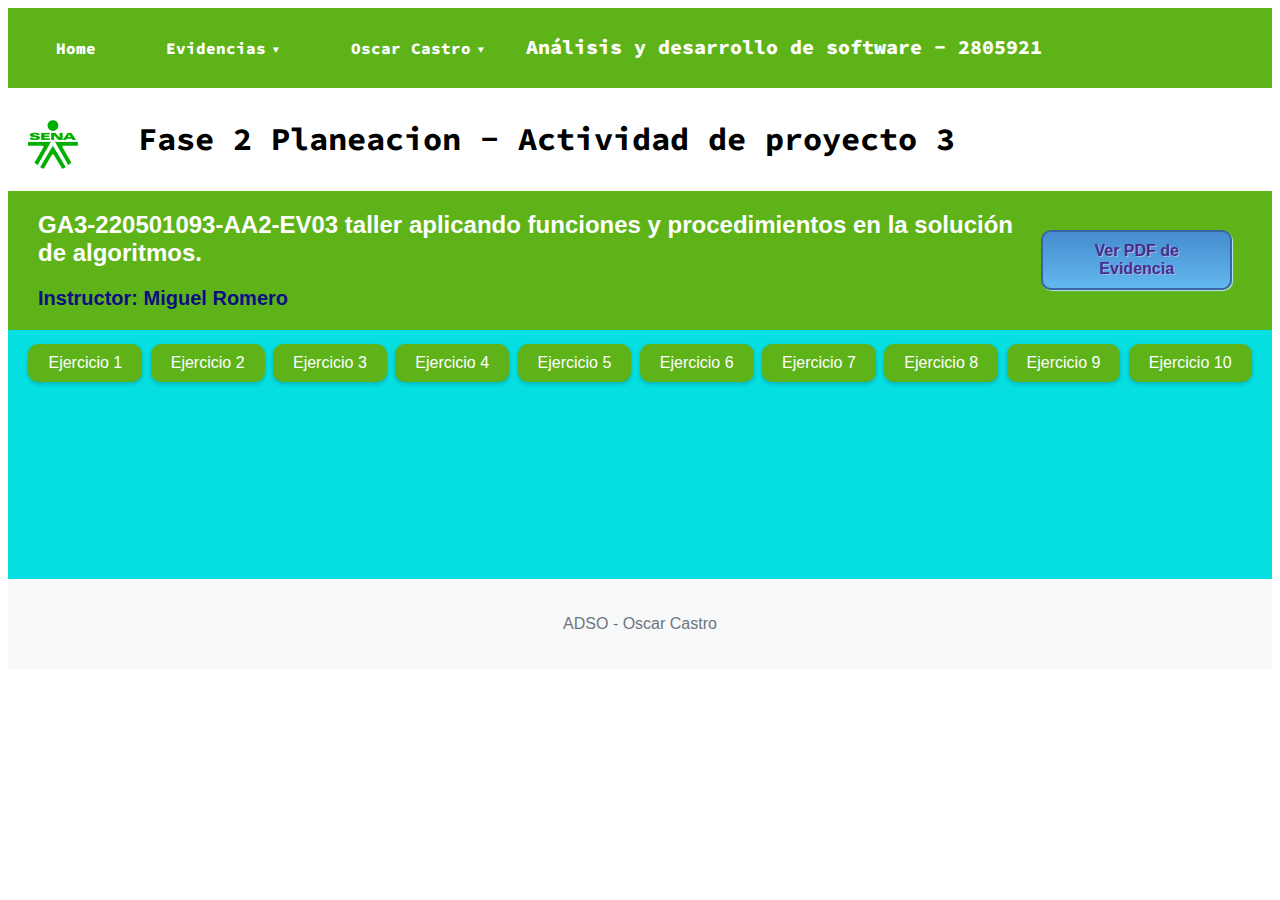
==== index.html @ 793d7320 "Se añade menu de navegacion hader y mejoras en css" ====
<!DOCTYPE html>
<html lang="es">
  <head>
    <link rel="icon" href="./img/favicon.png" type="image/x-icon">
    <meta charset="UTF-8" />
    <meta name="viewport" content="width=, initial-scale=1.0" />
    <title>ADSO - OSCAR CASTRO</title>
    <link rel="stylesheet" href="./css/style.css">
  </head>
  <body>
    <nav id='menu'>
      <input type='checkbox' id='responsive-menu' onclick='actualizarMenu()'><label></label>
      <ul>
        <li><a href='http://'>Home
        </a></li>
        <li><a class='dropdown-arrow' href='http://'>Evidencias</a>
          <ul class='sub-menus'>
            <li><a href='http://'>GA1</a></li>
            <li><a href='http://'>GA2</a></li>
            <li><a href='http://'>GA3</a></li>
            <li><a href='http://'>GA4</a></li>
          </ul>
        </li>
        <li><a class='dropdown-arrow' href='http://'>Oscar Castro</a>
          <ul class='sub-menus'>
            <li><a href='http://'>GitHub</a></li>
            <li><a href='http://'>LinkedIn</a></li>
          </ul>
        </li>
        <li class="adsoHeader">Análisis y desarrollo de software - 2805921</li>
      </ul>
    </nav>
    <header id="headerTop" class="headerTop">
      <img
        src="./img/logoSena.png"
        alt="Logo de la página"
        class="logoSena"
      />
    <div>
      <h1 class="ADSO">Fase 2 Planeacion - Actividad de proyecto 3</h1>
    </div>
    </header>
    <section id="bannerPrincipal" class="bannerPrincipal">
      <div class="textoEvidencia">
        <h2>
          GA3-220501093-AA2-EV03 taller aplicando funciones y procedimientos en la solución de algoritmos.
        </h2>
        <h3 class="instructor">Instructor: Miguel Romero</h3>
      </div>
      <div class="contenedorDescarga">
        <a href="./GA3-220501093-AA2-EV03 taller aplicando funciones y procedimientos en la solución de algoritmos..pdf">
          <button class="botonDescarga" type="button">Ver PDF de Evidencia</button>
        </a>
      </div>      
    </section>

    <section id="areaBotones" class="areaBotones" >
      <div>
        <button id="botonEjercicio1" class="botonEjercicio" onclick="mostrarEjercicio1()">Ejercicio 1</button>
        <button id="botonEjercicio2" class="botonEjercicio" onclick="mostrarEjercicio2()">Ejercicio 2</button>
        <button id="botonEjercicio3" class="botonEjercicio" onclick="mostrarEjercicio3()">Ejercicio 3</button>
        <button id="botonEjercicio4" class="botonEjercicio" onclick="mostrarEjercicio4()">Ejercicio 4</button>
        <button id="botonEjercicio5" class="botonEjercicio" onclick="mostrarEjercicio5()">Ejercicio 5</button>
        <button id="botonEjercicio6" class="botonEjercicio" onclick="mostrarEjercicio6()">Ejercicio 6</button>
        <button id="botonEjercicio7" class="botonEjercicio" onclick="mostrarEjercicio7()">Ejercicio 7</button>
        <button id="botonEjercicio8" class="botonEjercicio" onclick="mostrarEjercicio8()">Ejercicio 8</button>
        <button id="botonEjercicio9" class="botonEjercicio" onclick="mostrarEjercicio9()">Ejercicio 9</button>
        <button id="botonEjercicio10" class="botonEjercicio" onclick="mostrarEjercicio10()">Ejercicio 10</button>
      </div>
    </section>
    <section id="areaContenedor"></section>

    <section id="areaEjercicio" class="areaEjercicio">
      <div class="textoEjercicio">
        <h3 id="tituloEjercicio"></h3>
        <p id="parrafoTexto"></p>
      </div>
    </section>
    <section class="contenedorBotones">
      <div id="contenedorBotones" style="display: none">
        <button id="botonMostrarCodigo" class="botonEjercicio">Mostrar Codigo</button>
        <button id="botonMostrarDfd" class="botonEjercicio">Mostrar DFD</button>
        <button id="botonEjecutarCodigo" class="botonEjercicio">Ejecutar Codigo</button>
      </div>
    </section>
    <section class="areaImagenes">
      <div class="contenedorImagenes">
        <img id="imagenEjercicio" />
      </div>
    </section>


    <footer id="footerBottom" class="footerBottom">
      <p>ADSO - Oscar Castro</p>

    <script src="./scripts/index.js"></script>
  </body>
</html>
---- css/style.css ----
@import url('https://fonts.googleapis.com/css2?family=Source+Code+Pro&display=swap');

body {
    font-family: 'Archivo', sans-serif;
}

.bannerPrincipal {
    background-color: #5eb319;
    display: flex;
    justify-content: space-between;
    align-items: center;
    color: white;
    margin: 0;
    /* width: 100%; */
    grid-column: auto;
}

.headerTop {
    display: flex;
    align-items: center;
    padding: 10px;
    background-color: white;
}

.textoEvidencia {
    padding-left: 30px;
}

.instructor {
    font-size: 20px;
    font-weight: bold;
    color: #0b0f81;
}

.logoSena {
    float: left;
    margin-right: 10px;
    margin-left: 10px;
    width: 50px;
    padding-top: 10px;

}

.ADSO {
    padding-left: 50px;
    font-family: 'Source Code Pro', monospace;
}

.botonEjercicio {
    background-color: #5eb319;
    color: white;
    border: none;
    padding: 10px 20px;
    text-align: center;
    text-decoration: none;
    font-size: 16px;
    margin: 4px 2px;
    cursor: pointer;
    border-radius: 10px;
    box-shadow: 0 2px 4px rgba(0, 0, 0, 0.2);
}

.botonEjercicio:hover {
    background-color: #4db106;
}

.botonEjercicio:active {
    background-color: #3c9405;
}

.areaBotones {
    display: flex;
    justify-content: center;
    align-items: center;
    padding: 10px;
    background-color: #05dfe2;
}

.areaEjercicio {
    display: flex;
    justify-content: center;
    align-items: center;
    padding: 10px;
    background-color: #05dfe2;
}

.contenedorImagenes {
    display: flex;
    justify-content: center;
    align-items: center;
    padding: 10px;
    background-color: #05dfe2;
    flex-direction: column;
    padding: 10px;
}

.textoEjercicio {
    font-size: 20px;
    font-weight: bold;
    color: #0b0f81;
    padding: 50px;
}

.contenedorBotones {
    display: flex;
    justify-content: center;
    align-items: center;
    padding: 10px;
    background-color: #05dfe2;
}

.footerBottom {
    margin-top: auto;
    text-align: center;
    background-color: #f8f9fa;
    padding: 20px 0;
    color: #6c757d;
}

.botonDescarga {
    font-family: helvetica;
    font-weight: bold;
    color: #4A2C8F !important;
    font-size: 16px;
    text-shadow: 1px 1px 0px #A0B9DE;
    box-shadow: 1px 1px 1px #BEE2F9;
    padding: 10px 25px;
    border-radius: 10px;
    border: 2px solid #3866A3;
    background: #63B8EE;
    background: linear-gradient(to top, #63B8EE, #468CCF);
    cursor: pointer;
}

.botonDescarga:hover {
    color: #14396A !important;
    background: #468CCF;
    background: linear-gradient(to top, #468CCF, #63B8EE);
}

.contenedorDescarga {
    display: flex;
    justify-content: center;
    align-items: center;
    margin-right: 40px;
}

#menu {
    background: #5EB319;
    height: 80px;
    padding-left: 18px;
    border-radius: 0px;
    font-family: 'source code pro', monospace;
    font-weight: 800;
}

.adsoHeader {
    font-size: 20px;
    color: white;
}

#menu ul,
#menu li {
    margin: 0 auto;
    padding: 0;
    list-style: none
}

#menu ul {
    width: 100%;
    text-align: left;
}

#menu li {
    display: inline-block;
    position: relative;
}

#menu a {
    display: block;
    line-height: 80px;
    padding: 0 30px;
    text-decoration: none;
    color: #FFFFFF;
    font-size: 16px;
}

#menu a.dropdown-arrow:after {
    content: "\25BE";
    margin-left: 5px;
}

#menu li a:hover {
    color: #0099CC;
    background: #F2F2F2;
}

#menu input {
    display: none;
    margin: 0;
    padding: 0;
    height: 80px;
    width: 100%;
    opacity: 0;
    cursor: pointer
}

#menu label {
    display: none;
    line-height: 80px;
    text-align: center;
    position: absolute;
    left: 35px
}

#menu label:before {
    font-size: 1.6em;
    color: #FFFFFF;
    content: "\2261";
    margin-left: 20px;
}

#menu ul.sub-menus {
    height: auto;
    overflow: hidden;
    width: 170px;
    background: #444444;
    position: absolute;
    z-index: 99;
    display: none;
}

#menu ul.sub-menus li {
    display: block;
    text-align: left;
    width: 100%;
}

#menu ul.sub-menus a {
    color: #FFFFFF;
    font-size: 16px;
}

#menu li:hover ul.sub-menus {
    display: block
}

#menu ul.sub-menus a:hover {
    background: #F2F2F2;
    color: #444444;
}

@media screen and (max-width: 800px) {
    #bannerPrincipal {
        flex-direction: column;
        padding: 20px;
    }

    .headerTop {
        flex-direction: column;
        padding: 20px;
    }

    .logoSena {
        float: none;
        margin-bottom: 10px;
    }

    .ADSO {
        padding-left: 0;
    }

    .areaBotones,
    .areaEjercicio,
    .contenedorImagenes,
    .contenedorBotones {
        flex-direction: column;
        padding: 20px;
    }

    .textoEjercicio {
        font-size: 16px;
    }

    .footerBottom {
        padding: 10px;
    }

    #menu {
        position: relative
    }

    #menu ul {
        background: #444444;
        position: absolute;
        top: 100%;
        right: 0;
        left: 0;
        z-index: 3;
        height: auto;
        display: none;
        text-align: left;
    }

    #menu ul.sub-menus {
        width: 100%;
        position: static;
    }

    #menu ul.sub-menus a {
        padding-left: 30px;
    }

    #menu li {
        display: block;
        float: none;
        width: auto;
    }

    #menu input,
    #menu label {
        position: absolute;
        top: 0;
        left: 0;
        display: block
    }

    #menu input {
        z-index: 4
    }

    #menu input:checked+label {
        color: #FFFFFF
    }

    #menu input:checked+label:before {
        content: "\00d7"
    }

    #menu input:checked~ul {
        display: block
    }
}
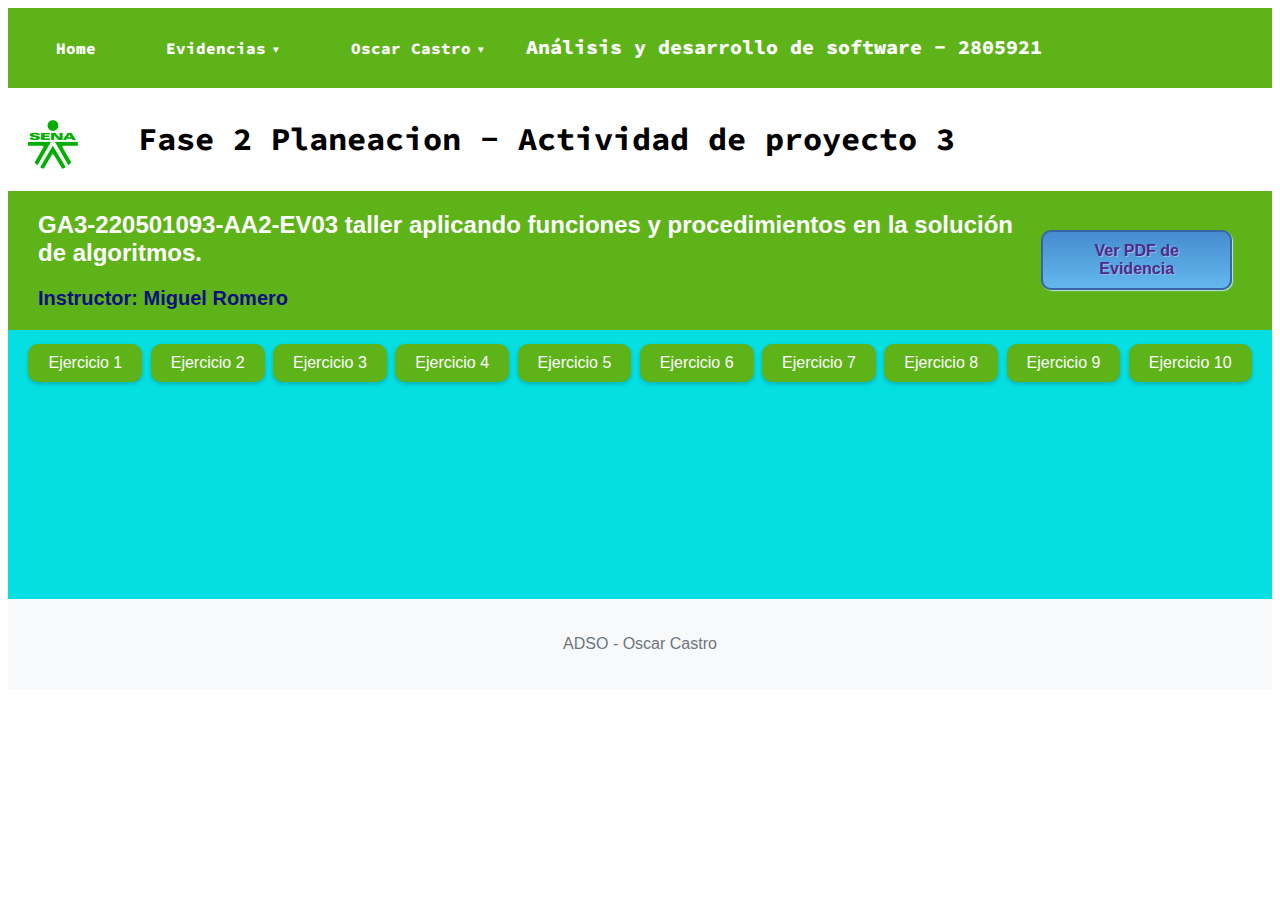
==== commit 4d749789: "Arreglo de Bugs en ejecucion de ejercicios, boton de ejecucion de codigos y mejoras en css" ====
--- a/index.html
+++ b/index.html
@@ -11,7 +11,7 @@
     <nav id='menu'>
       <input type='checkbox' id='responsive-menu' onclick='actualizarMenu()'><label></label>
       <ul>
-        <li><a href='http://'>Home
+        <li><a href='/'>Home
         </a></li>
         <li><a class='dropdown-arrow' href='http://'>Evidencias</a>
           <ul class='sub-menus'>
@@ -21,10 +21,10 @@
             <li><a href='http://'>GA4</a></li>
           </ul>
         </li>
-        <li><a class='dropdown-arrow' href='http://'>Oscar Castro</a>
+        <li><a class='dropdown-arrow'>Oscar Castro</a>
           <ul class='sub-menus'>
-            <li><a href='http://'>GitHub</a></li>
-            <li><a href='http://'>LinkedIn</a></li>
+            <li><a href='https://github.com/ocastrobeltran'>GitHub</a></li>
+            <li><a href='https://www.linkedin.com/in/oscar-david-castro-beltran-550699264/'>LinkedIn</a></li>
           </ul>
         </li>
         <li class="adsoHeader">Análisis y desarrollo de software - 2805921</li>
@@ -77,13 +77,25 @@
       </div>
     </section>
     <section class="contenedorBotones">
-      <div id="contenedorBotones" style="display: none">
+      <div id="contenedorBotones" class="botonesEjercicios">
         <button id="botonMostrarCodigo" class="botonEjercicio">Mostrar Codigo</button>
         <button id="botonMostrarDfd" class="botonEjercicio">Mostrar DFD</button>
-        <button id="botonEjecutarCodigo" class="botonEjercicio">Ejecutar Codigo</button>
+        <button id="botonEjecutarCodigo1" class="botonEjecutar" style="display: none;">Ejecutar Codigo</button>
+        <button id="botonEjecutarCodigo2" class="botonEjecutar" style="display: none;">Ejecutar Codigo</button>
+        <button id="botonEjecutarCodigo3" class="botonEjecutar" style="display: none;">Ejecutar Codigo</button>
+        <button id="botonEjecutarCodigo4" class="botonEjecutar" style="display: none;">Ejecutar Codigo</button>
+        <button id="botonEjecutarCodigo5" class="botonEjecutar" style="display: none;">Ejecutar Codigo</button>
+        <button id="botonEjecutarCodigo6" class="botonEjecutar" style="display: none;">Ejecutar Codigo</button>
+        <button id="botonEjecutarCodigo7" class="botonEjecutar" style="display: none;">Ejecutar Codigo</button>
+        <button id="botonEjecutarCodigo8" class="botonEjecutar" style="display: none;">Ejecutar Codigo</button>
+        <button id="botonEjecutarCodigo9" class="botonEjecutar" style="display: none;">Ejecutar Codigo</button>
+        <button id="botonEjecutarCodigo10" class="botonEjecutar" style="display: none;">Ejecutar Codigo</button>
       </div>
     </section>
     <section class="areaImagenes">
+      <div class="contenedorConsola" id="contenedorConsola">
+        <p id="consolaTexto" class="consolaTexto"></p>
+      </div>
       <div class="contenedorImagenes">
         <img id="imagenEjercicio" />
       </div>
--- a/css/style.css
+++ b/css/style.css
@@ -46,7 +46,7 @@
     font-family: 'Source Code Pro', monospace;
 }
 
-.botonEjercicio {
+.botonEjercicio, .botonEjecutar {
     background-color: #5eb319;
     color: white;
     border: none;
@@ -60,6 +60,15 @@
     box-shadow: 0 2px 4px rgba(0, 0, 0, 0.2);
 }
 
+.botonEjecutar {
+    display: none;
+}
+
+.botonesEjercicios {
+    display: none;
+    align-self: center;
+}
+
 .botonEjercicio:hover {
     background-color: #4db106;
 }
@@ -92,6 +101,14 @@
     background-color: #05dfe2;
     flex-direction: column;
     padding: 10px;
+}
+
+.areaImagenes {
+    display: flex;
+    justify-content: center;
+    align-items: center;
+    padding: 10px;
+    background-color: #05dfe2;
 }
 
 .textoEjercicio {
@@ -103,6 +120,7 @@
 
 .contenedorBotones {
     display: flex;
+    flex-direction: row;
     justify-content: center;
     align-items: center;
     padding: 10px;
@@ -145,6 +163,21 @@
     margin-right: 40px;
 }
 
+.contenedorConsola {
+    display: none;
+    justify-content: center;
+    align-items: center;
+    background-color: #050f0f;
+    flex-direction: column;
+    padding: 50px;
+    margin: 50px;
+    border: solid 2px #5EB319;
+    border-radius: 10px;
+    font-family: 'Source Code Pro', monospace;
+    color: #5EB319;
+
+}
+
 #menu {
     background: #5EB319;
     height: 80px;
@@ -340,4 +373,45 @@
     #menu input:checked~ul {
         display: block
     }
-}+}
+
+#cssportal-grid {
+	display: grid;
+	grid-template-rows: repeat(9, 1fr);
+	grid-template-columns: repeat(2, 1fr);
+	gap: 0;
+	width: 100%;
+	height: 100%;
+}
+#div1 {
+	grid-area: 1 / 1 / 2 / 2;
+	background-color: rgba(244,47,79, 0.5);
+}
+#div2 {
+	grid-area: 1/2/2/3;
+	background-color: rgba(84,93,137, 0.5);
+}
+#div3 {
+	grid-area: 2/1/3/2;
+	background-color: rgba(35,203,120, 0.5);
+}
+#div4 {
+	grid-area: 2/2/3/3;
+	background-color: rgba(173,99,25, 0.5);
+}
+#div5 {
+	grid-area: 3/1/4/2;
+	background-color: rgba(130,144,11, 0.5);
+}
+#div6 {
+	grid-area: 3/2/4/3;
+	background-color: rgba(175,143,2, 0.5);
+}
+#div7 {
+	grid-area: 4/1/5/2;
+	background-color: rgba(119,92,84, 0.5);
+}
+#div8 {
+	grid-area: 4/2/5/3;
+	background-color: rgba(177,16,222, 0.5);
+}
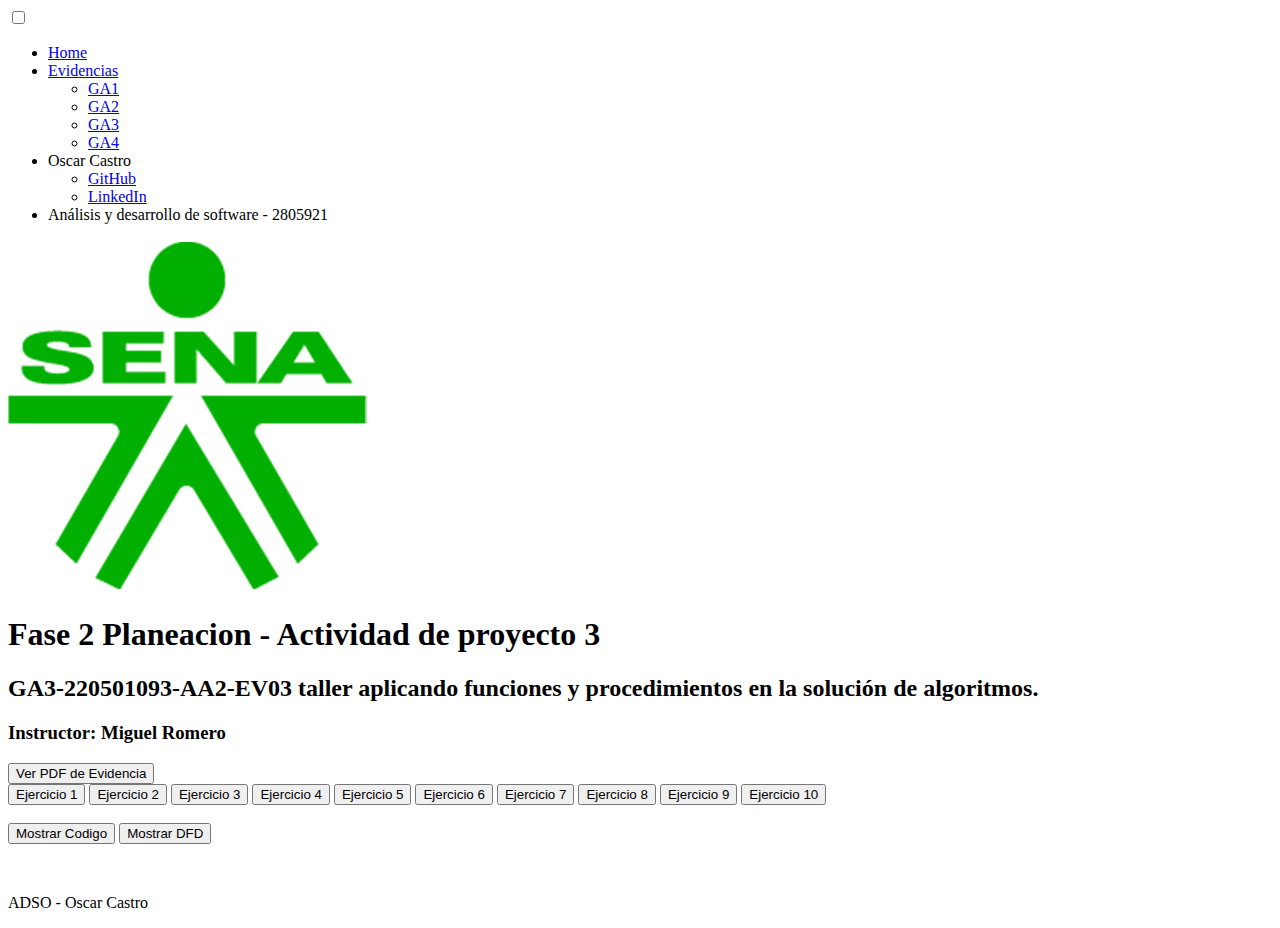
==== commit 3f13473f: "Cambio de estructura de rutas en index.js para llamar las imagenes" ====
--- a/index.html
+++ b/index.html
@@ -5,7 +5,7 @@
     <meta charset="UTF-8" />
     <meta name="viewport" content="width=, initial-scale=1.0" />
     <title>ADSO - OSCAR CASTRO</title>
-    <link rel="stylesheet" href="./css/style.css">
+    <link rel="stylesheet" href="./evidenciasADSO/css/style.css">
   </head>
   <body>
     <nav id='menu'>
@@ -13,12 +13,12 @@
       <ul>
         <li><a href='/'>Home
         </a></li>
-        <li><a class='dropdown-arrow' href='http://'>Evidencias</a>
+        <li><a class='dropdown-arrow' href='./views/evidencias.html'>Evidencias</a>
           <ul class='sub-menus'>
-            <li><a href='http://'>GA1</a></li>
-            <li><a href='http://'>GA2</a></li>
-            <li><a href='http://'>GA3</a></li>
-            <li><a href='http://'>GA4</a></li>
+            <li><a href='./views/ga1.html'>GA1</a></li>
+            <li><a href='./views/ga2.html'>GA2</a></li>
+            <li><a href='./views/ga3.html'>GA3</a></li>
+            <li><a href='./views/ga4.html'>GA4</a></li>
           </ul>
         </li>
         <li><a class='dropdown-arrow'>Oscar Castro</a>
@@ -48,7 +48,7 @@
         <h3 class="instructor">Instructor: Miguel Romero</h3>
       </div>
       <div class="contenedorDescarga">
-        <a href="./GA3-220501093-AA2-EV03 taller aplicando funciones y procedimientos en la solución de algoritmos..pdf">
+        <a href="https://soysena-my.sharepoint.com/:b:/g/personal/oscard_castrob_soy_sena_edu_co/EWeAZJjuC7xFozvutQ_V500BUslBptR98Z-A-jXiWufF6g?e=Nbhd28">
           <button class="botonDescarga" type="button">Ver PDF de Evidencia</button>
         </a>
       </div>      
@@ -97,7 +97,7 @@
         <p id="consolaTexto" class="consolaTexto"></p>
       </div>
       <div class="contenedorImagenes">
-        <img id="imagenEjercicio" />
+        <img id="imagenEjercicio" class="imagenEjercicio"" />
       </div>
     </section>
 
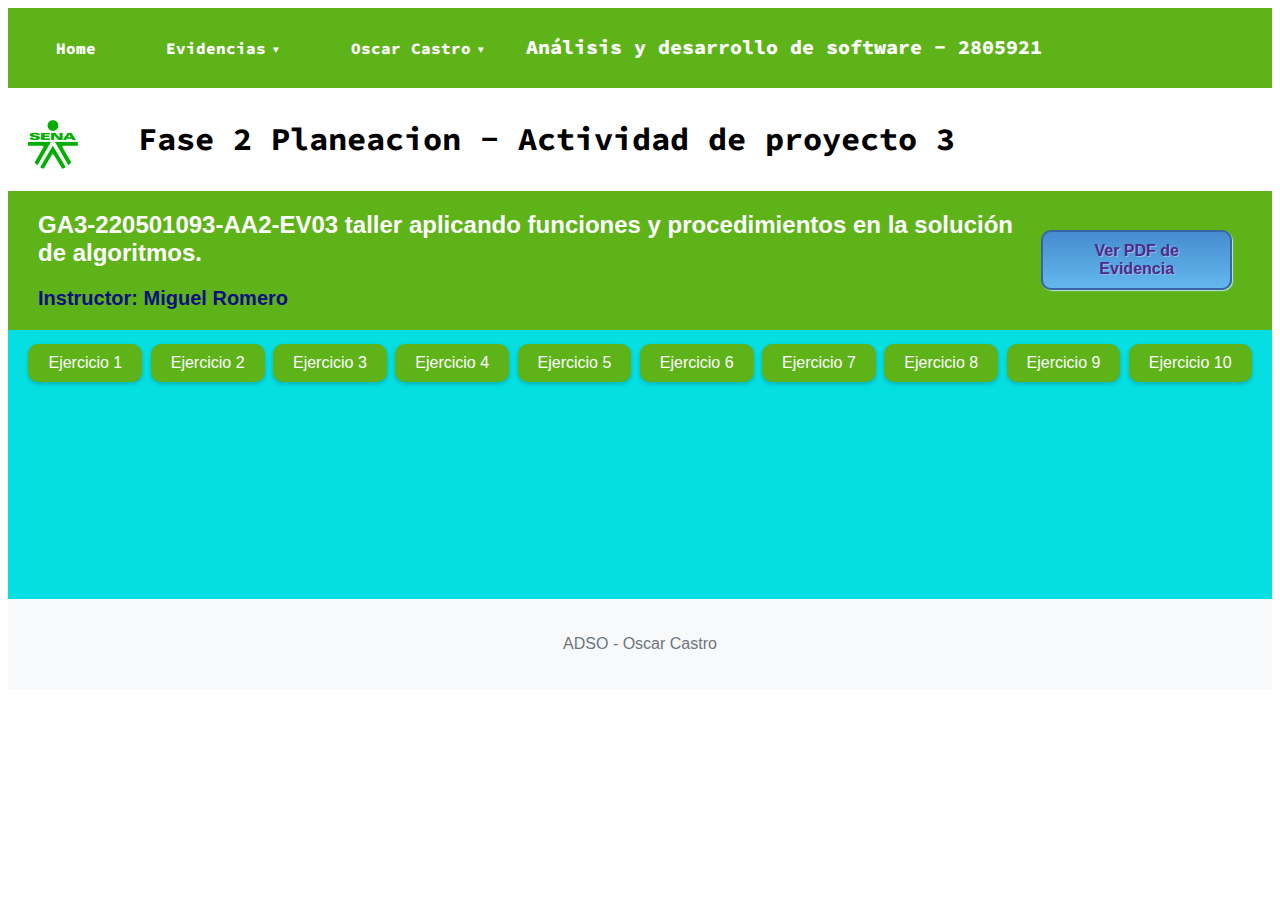
==== commit 1907f452: "Arreglo de ruta css en html index" ====
--- a/index.html
+++ b/index.html
@@ -5,7 +5,7 @@
     <meta charset="UTF-8" />
     <meta name="viewport" content="width=, initial-scale=1.0" />
     <title>ADSO - OSCAR CASTRO</title>
-    <link rel="stylesheet" href="./evidenciasADSO/css/style.css">
+    <link rel="stylesheet" href="./css/style.css">
   </head>
   <body>
     <nav id='menu'>
--- a/css/style.css
+++ b/css/style.css
@@ -0,0 +1,417 @@
+@import url('https://fonts.googleapis.com/css2?family=Source+Code+Pro&display=swap');
+
+body {
+    font-family: 'Archivo', sans-serif;
+}
+
+.bannerPrincipal {
+    background-color: #5eb319;
+    display: flex;
+    justify-content: space-between;
+    align-items: center;
+    color: white;
+    margin: 0;
+    /* width: 100%; */
+    grid-column: auto;
+}
+
+.headerTop {
+    display: flex;
+    align-items: center;
+    padding: 10px;
+    background-color: white;
+}
+
+.textoEvidencia {
+    padding-left: 30px;
+}
+
+.instructor {
+    font-size: 20px;
+    font-weight: bold;
+    color: #0b0f81;
+}
+
+.logoSena {
+    float: left;
+    margin-right: 10px;
+    margin-left: 10px;
+    width: 50px;
+    padding-top: 10px;
+
+}
+
+.ADSO {
+    padding-left: 50px;
+    font-family: 'Source Code Pro', monospace;
+}
+
+.botonEjercicio, .botonEjecutar {
+    background-color: #5eb319;
+    color: white;
+    border: none;
+    padding: 10px 20px;
+    text-align: center;
+    text-decoration: none;
+    font-size: 16px;
+    margin: 4px 2px;
+    cursor: pointer;
+    border-radius: 10px;
+    box-shadow: 0 2px 4px rgba(0, 0, 0, 0.2);
+}
+
+.botonEjecutar {
+    display: none;
+}
+
+.botonesEjercicios {
+    display: none;
+    align-self: center;
+}
+
+.botonEjercicio:hover {
+    background-color: #4db106;
+}
+
+.botonEjercicio:active {
+    background-color: #3c9405;
+}
+
+.areaBotones {
+    display: flex;
+    justify-content: center;
+    align-items: center;
+    padding: 10px;
+    background-color: #05dfe2;
+}
+
+.areaEjercicio {
+    display: flex;
+    justify-content: center;
+    align-items: center;
+    padding: 10px;
+    background-color: #05dfe2;
+}
+
+.contenedorImagenes {
+    display: flex;
+    justify-content: center;
+    align-items: center;
+    padding: 10px;
+    background-color: #05dfe2;
+    flex-direction: column;
+    padding: 10px;
+}
+
+.areaImagenes {
+    display: flex;
+    justify-content: center;
+    align-items: center;
+    padding: 10px;
+    background-color: #05dfe2;
+}
+
+.textoEjercicio {
+    font-size: 20px;
+    font-weight: bold;
+    color: #0b0f81;
+    padding: 50px;
+}
+
+.contenedorBotones {
+    display: flex;
+    flex-direction: row;
+    justify-content: center;
+    align-items: center;
+    padding: 10px;
+    background-color: #05dfe2;
+}
+
+.footerBottom {
+    margin-top: auto;
+    text-align: center;
+    background-color: #f8f9fa;
+    padding: 20px 0;
+    color: #6c757d;
+}
+
+.botonDescarga {
+    font-family: helvetica;
+    font-weight: bold;
+    color: #4A2C8F !important;
+    font-size: 16px;
+    text-shadow: 1px 1px 0px #A0B9DE;
+    box-shadow: 1px 1px 1px #BEE2F9;
+    padding: 10px 25px;
+    border-radius: 10px;
+    border: 2px solid #3866A3;
+    background: #63B8EE;
+    background: linear-gradient(to top, #63B8EE, #468CCF);
+    cursor: pointer;
+}
+
+.botonDescarga:hover {
+    color: #14396A !important;
+    background: #468CCF;
+    background: linear-gradient(to top, #468CCF, #63B8EE);
+}
+
+.contenedorDescarga {
+    display: flex;
+    justify-content: center;
+    align-items: center;
+    margin-right: 40px;
+}
+
+.contenedorConsola {
+    display: none;
+    justify-content: center;
+    align-items: center;
+    background-color: #050f0f;
+    flex-direction: column;
+    padding: 50px;
+    margin: 50px;
+    border: solid 2px #5EB319;
+    border-radius: 10px;
+    font-family: 'Source Code Pro', monospace;
+    color: #5EB319;
+
+}
+
+#menu {
+    background: #5EB319;
+    height: 80px;
+    padding-left: 18px;
+    border-radius: 0px;
+    font-family: 'source code pro', monospace;
+    font-weight: 800;
+}
+
+.adsoHeader {
+    font-size: 20px;
+    color: white;
+}
+
+#menu ul,
+#menu li {
+    margin: 0 auto;
+    padding: 0;
+    list-style: none
+}
+
+#menu ul {
+    width: 100%;
+    text-align: left;
+}
+
+#menu li {
+    display: inline-block;
+    position: relative;
+}
+
+#menu a {
+    display: block;
+    line-height: 80px;
+    padding: 0 30px;
+    text-decoration: none;
+    color: #FFFFFF;
+    font-size: 16px;
+}
+
+#menu a.dropdown-arrow:after {
+    content: "\25BE";
+    margin-left: 5px;
+}
+
+#menu li a:hover {
+    color: #0099CC;
+    background: #F2F2F2;
+}
+
+#menu input {
+    display: none;
+    margin: 0;
+    padding: 0;
+    height: 80px;
+    width: 100%;
+    opacity: 0;
+    cursor: pointer
+}
+
+#menu label {
+    display: none;
+    line-height: 80px;
+    text-align: center;
+    position: absolute;
+    left: 35px
+}
+
+#menu label:before {
+    font-size: 1.6em;
+    color: #FFFFFF;
+    content: "\2261";
+    margin-left: 20px;
+}
+
+#menu ul.sub-menus {
+    height: auto;
+    overflow: hidden;
+    width: 170px;
+    background: #444444;
+    position: absolute;
+    z-index: 99;
+    display: none;
+}
+
+#menu ul.sub-menus li {
+    display: block;
+    text-align: left;
+    width: 100%;
+}
+
+#menu ul.sub-menus a {
+    color: #FFFFFF;
+    font-size: 16px;
+}
+
+#menu li:hover ul.sub-menus {
+    display: block
+}
+
+#menu ul.sub-menus a:hover {
+    background: #F2F2F2;
+    color: #444444;
+}
+
+@media screen and (max-width: 800px) {
+    #bannerPrincipal {
+        flex-direction: column;
+        padding: 20px;
+    }
+
+    .headerTop {
+        flex-direction: column;
+        padding: 20px;
+    }
+
+    .logoSena {
+        float: none;
+        margin-bottom: 10px;
+    }
+
+    .ADSO {
+        padding-left: 0;
+    }
+
+    .areaBotones,
+    .areaEjercicio,
+    .contenedorImagenes,
+    .contenedorBotones {
+        flex-direction: column;
+        padding: 20px;
+    }
+
+    .textoEjercicio {
+        font-size: 16px;
+    }
+
+    .footerBottom {
+        padding: 10px;
+    }
+
+    #menu {
+        position: relative
+    }
+
+    #menu ul {
+        background: #444444;
+        position: absolute;
+        top: 100%;
+        right: 0;
+        left: 0;
+        z-index: 3;
+        height: auto;
+        display: none;
+        text-align: left;
+    }
+
+    #menu ul.sub-menus {
+        width: 100%;
+        position: static;
+    }
+
+    #menu ul.sub-menus a {
+        padding-left: 30px;
+    }
+
+    #menu li {
+        display: block;
+        float: none;
+        width: auto;
+    }
+
+    #menu input,
+    #menu label {
+        position: absolute;
+        top: 0;
+        left: 0;
+        display: block
+    }
+
+    #menu input {
+        z-index: 4
+    }
+
+    #menu input:checked+label {
+        color: #FFFFFF
+    }
+
+    #menu input:checked+label:before {
+        content: "\00d7"
+    }
+
+    #menu input:checked~ul {
+        display: block
+    }
+}
+
+#cssportal-grid {
+	display: grid;
+	grid-template-rows: repeat(9, 1fr);
+	grid-template-columns: repeat(2, 1fr);
+	gap: 0;
+	width: 100%;
+	height: 100%;
+}
+#div1 {
+	grid-area: 1 / 1 / 2 / 2;
+	background-color: rgba(244,47,79, 0.5);
+}
+#div2 {
+	grid-area: 1/2/2/3;
+	background-color: rgba(84,93,137, 0.5);
+}
+#div3 {
+	grid-area: 2/1/3/2;
+	background-color: rgba(35,203,120, 0.5);
+}
+#div4 {
+	grid-area: 2/2/3/3;
+	background-color: rgba(173,99,25, 0.5);
+}
+#div5 {
+	grid-area: 3/1/4/2;
+	background-color: rgba(130,144,11, 0.5);
+}
+#div6 {
+	grid-area: 3/2/4/3;
+	background-color: rgba(175,143,2, 0.5);
+}
+#div7 {
+	grid-area: 4/1/5/2;
+	background-color: rgba(119,92,84, 0.5);
+}
+#div8 {
+	grid-area: 4/2/5/3;
+	background-color: rgba(177,16,222, 0.5);
+}
